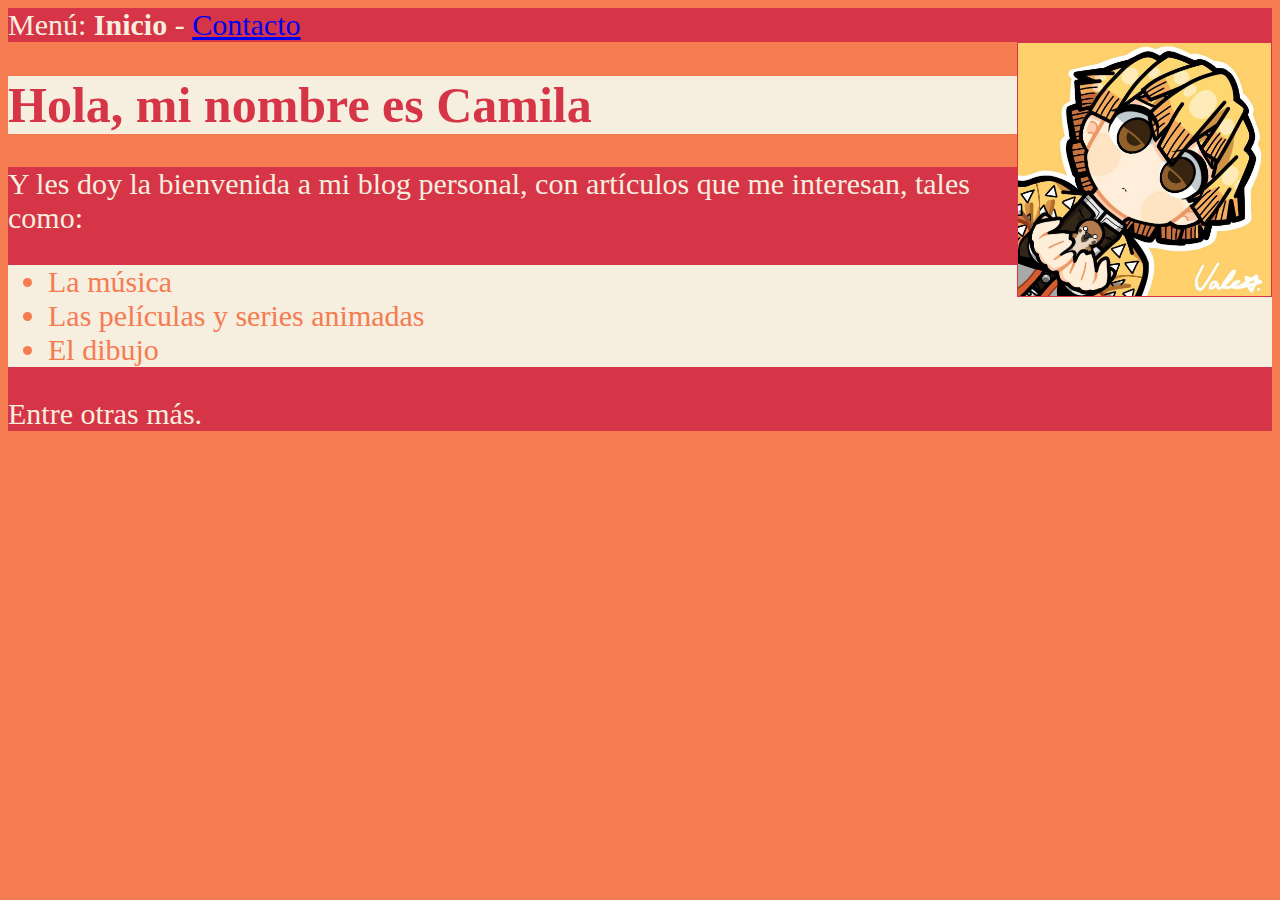
==== index.html @ 2cc6b01f "Add files via upload" ====
<html>

<head>
    <title>Blog</title>
    <link href="css/estilos.css" rel="stylesheet">
</head>

<body>
    <!--Menú-->
    <div id="menu">
        Menú: <b>Inicio</b> - <a href="contacto.html">Contacto</a>
    </div>
    <!--Título-->
    <div><img class="imagen" src="img/zenitsu.jpg"></div>
    <div>
        <h1>Hola, mi nombre es Camila</h1>
    </div>
    <!--Texto-->
    <div id="texto-cuerpo">
        <p>Y les doy la bienvenida a mi blog personal, con artículos que me interesan, tales como:
        <ul class="lista">
            <li>La música</li>
            <li>Las películas y series animadas</li>
            <li>El dibujo</li>
        </ul>
        Entre otras más.
        </p>
    </div>
    </div>
---- css/estilos.css ----
body{
    background-color: #f57b51;
    color:#f6eedf;
    font-family: Cambria, Cochin, Georgia, Times, 'Times New Roman', serif;
}

#menu {
    font-size: 30px;
    background-color: #d63447;
}
.imagen{
    width: 20%;
    border: 1px solid #d63447;
    float: right;
}
h1{
    font-size: 50px;
    color: #d63447;
    background-color: #f6eedf;
    
}
#texto-cuerpo{
    font-size: 30px;
    background-color: #d63447
}
.lista{
    color: #f57b51;
    background-color:#f6eedf;
}
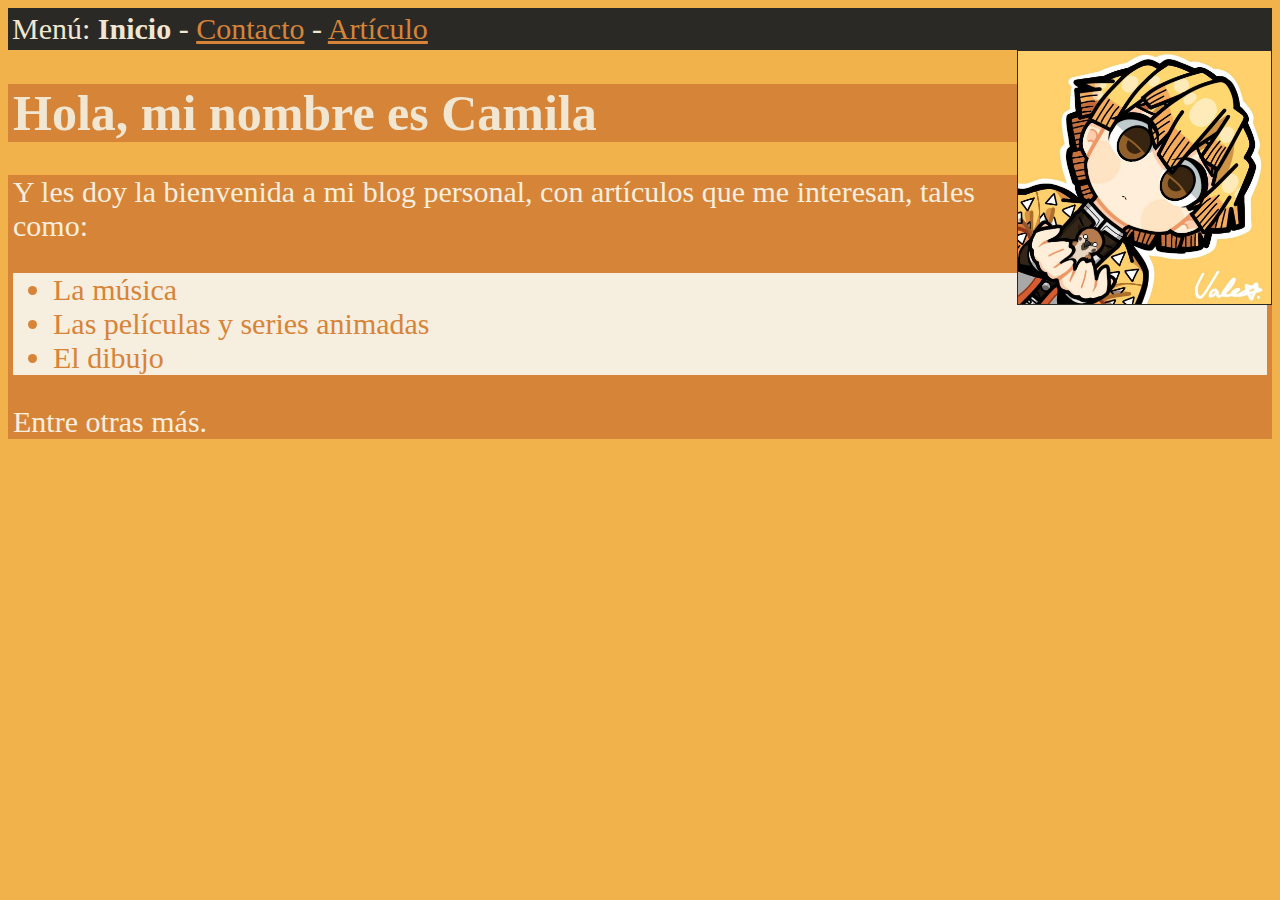
==== commit 84df4d0c: "Add files via upload" ====
--- a/index.html
+++ b/index.html
@@ -8,7 +8,7 @@
 <body>
     <!--Menú-->
     <div id="menu">
-        Menú: <b>Inicio</b> - <a href="contacto.html">Contacto</a>
+        Menú: <b>Inicio</b> - <a href="contacto.html">Contacto</a> - <a href="articulo1.html">Artículo</a>
     </div>
     <!--Título-->
     <div><img class="imagen" src="img/zenitsu.jpg"></div>
--- a/css/estilos.css
+++ b/css/estilos.css
@@ -1,29 +1,131 @@
-body{
-    background-color: #f57b51;
-    color:#f6eedf;
+body {
+    background-color: #f1b24b;
+    color: #f6eedf;
+    font-family: Cambria, Cochin, Georgia, Times, 'Times New Roman', serif;
+}
+
+#contacto {
+    background-color: #4bb39a;
+    color: #f6eedf;
+    font-family: Cambria, Cochin, Georgia, Times, 'Times New Roman', serif;
+}
+
+#blog {
+    background-color: #4bb39a;
+    color: #f6eedf;
     font-family: Cambria, Cochin, Georgia, Times, 'Times New Roman', serif;
 }
 
 #menu {
+    padding: 4px;
     font-size: 30px;
-    background-color: #d63447;
+    background-color: #2A2926;
+    color: #f1e6d1;
 }
-.imagen{
+
+.imagen {
     width: 20%;
-    border: 1px solid #d63447;
+    border: 1px solid #2A2926;
     float: right;
 }
-h1{
+
+h1 {
+    padding-left: 5px;
     font-size: 50px;
-    color: #d63447;
+    color: #f1e6d1;
+    background-color: #d68438;
+}
+
+.contacto {
+    padding-left: 5px;
+    font-size: 50px;
+    color: #f1e6d1;
+    background-color: #36846b
+}
+
+#zona-encabezado {
+    margin-left: 20px;
+    margin-right: 20px;
+    background-color: #36846b;
+}
+
+#zona-encabezado h1,
+h2 {
+    padding-left: 5px;
+    text-align: center;
+    background-color: #36846b;
+    color: #f1b24b;
+}
+
+#texto-cuerpo {
+    padding-left: 5px;
+    font-size: 30px;
+    background-color: #d68438
+}
+
+#texto-contacto {
+    padding-left: 5px;
+    font-size: 30px;
+    color: #f1e6d1;
+    background-color: #36846b;
+}
+
+#texto-blog {
+    padding-left: 5px;
+    font-size: 20px;
+    color: #f1e6d1;
+    background-color: #36846b;
+    font-family: 'Lucida Sans', 'Lucida Sans Regular', 'Lucida Grande', 'Lucida Sans Unicode', Geneva, Verdana, sans-serif;
+}
+
+.lista {
+    margin-right: 5px;
+    color: #d68438;
     background-color: #f6eedf;
-    
 }
-#texto-cuerpo{
-    font-size: 30px;
-    background-color: #d63447
+
+#zona-imagenes {
+    padding-bottom: 4px;
+    background-color: #f1e6d1;
+    text-align: center;
 }
-.lista{
-    color: #f57b51;
-    background-color:#f6eedf;
+
+img {
+    width: 30%;
 }
+
+.texto-final {
+    background-color: #f1e6d1;
+    color: #f1b24b;
+    font-size: 15px;
+    font-family: 'Segoe UI', Tahoma, Geneva, Verdana, sans-serif;
+    float: right;
+}
+
+#menu a:link {
+    color: #d68438;
+}
+
+#menu a:visited {
+    color: #36846b;
+}
+
+#menu a:hover {
+    background-color: #f1e6d1;
+}
+
+span {
+    color: #36846b;
+}
+
+.link:link {
+    color: #4bb39a;
+}
+
+.link:visited {
+    color: #f1b24b;
+}
+
+.link:hover {
+    background-color: #f1e6d1;
+}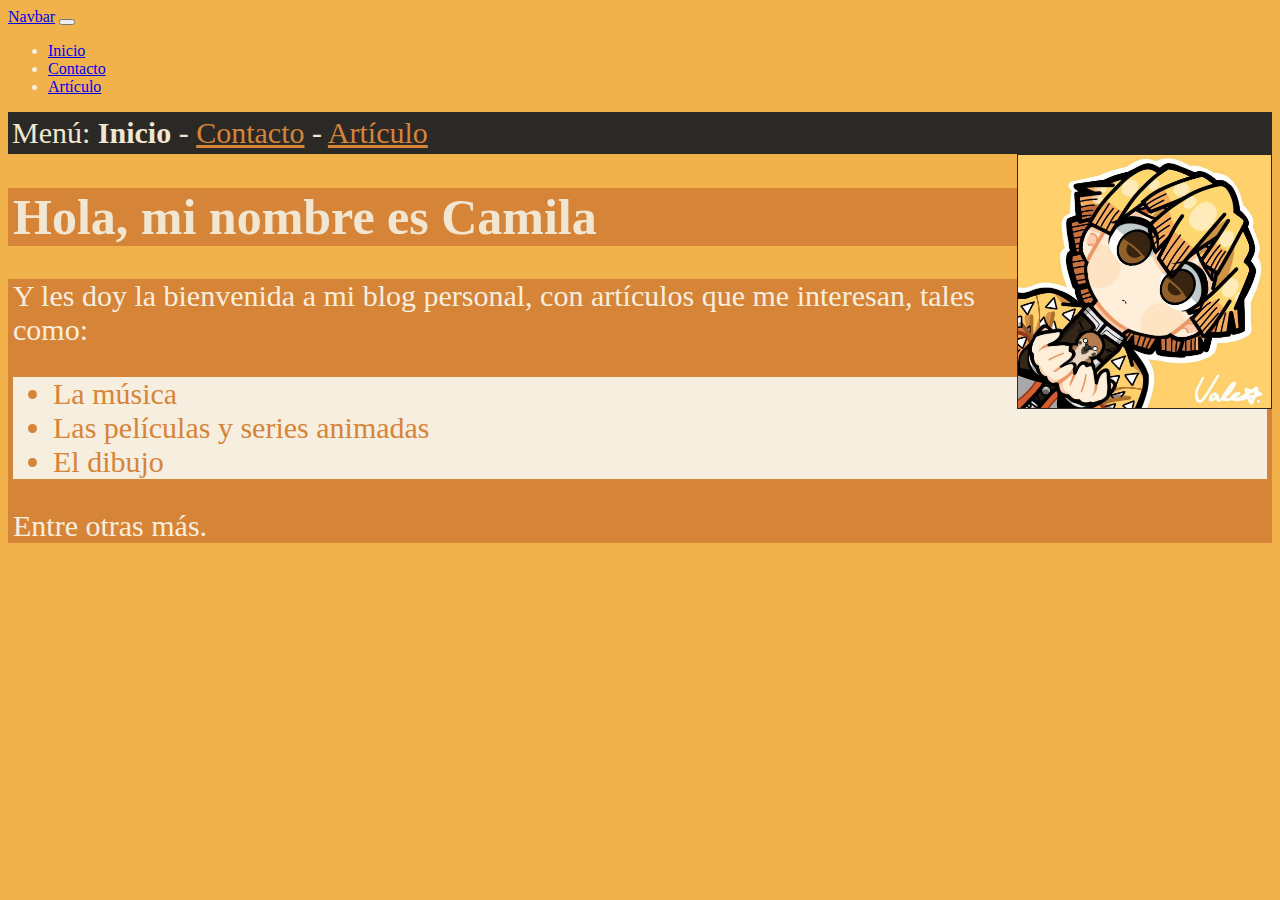
==== commit 1e500067: "Add files via upload" ====
--- a/index.html
+++ b/index.html
@@ -7,7 +7,28 @@
 
 <body>
     <!--Menú-->
-    <div id="menu">
+    <nav class="navbar navbar-expand-lg bg-body-tertiary">
+        <div class="container-fluid">
+          <a class="navbar-brand" href="#">Navbar</a>
+          <button class="navbar-toggler" type="button" data-bs-toggle="collapse" data-bs-target="#navbarSupportedContent" aria-controls="navbarSupportedContent" aria-expanded="false" aria-label="Toggle navigation">
+            <span class="navbar-toggler-icon"></span>
+          </button>
+          <div class="collapse navbar-collapse" id="navbarSupportedContent">
+            <ul class="navbar-nav me-auto mb-2 mb-lg-0">
+              <li class="nav-item">
+                <a class="nav-link active" aria-current="page" href="#">Inicio</a>
+              </li>
+              <li class="nav-item">
+                <a class="nav-link" href="contacto.html">Contacto</a>
+              </li>
+              <li class="nav-item">
+                <a class="nav-link" href="articulo1.html">Artículo</a>
+              </li>
+                </ul>
+          </div>
+        </div>
+      </nav>
+      <div id="menu">
         Menú: <b>Inicio</b> - <a href="contacto.html">Contacto</a> - <a href="articulo1.html">Artículo</a>
     </div>
     <!--Título-->
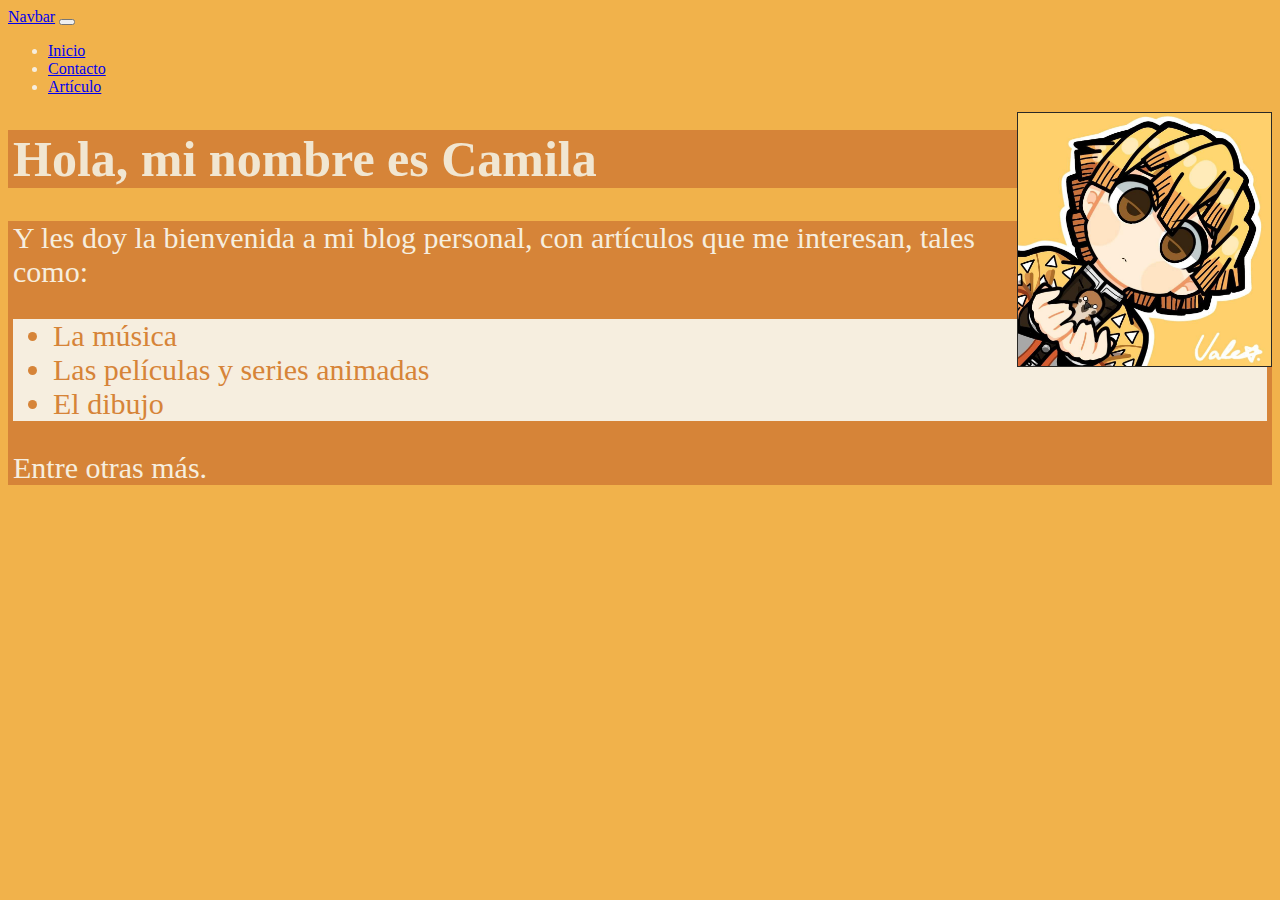
==== commit b1504e93: "Add files via upload" ====
--- a/index.html
+++ b/index.html
@@ -28,9 +28,6 @@
           </div>
         </div>
       </nav>
-      <div id="menu">
-        Menú: <b>Inicio</b> - <a href="contacto.html">Contacto</a> - <a href="articulo1.html">Artículo</a>
-    </div>
     <!--Título-->
     <div><img class="imagen" src="img/zenitsu.jpg"></div>
     <div>
